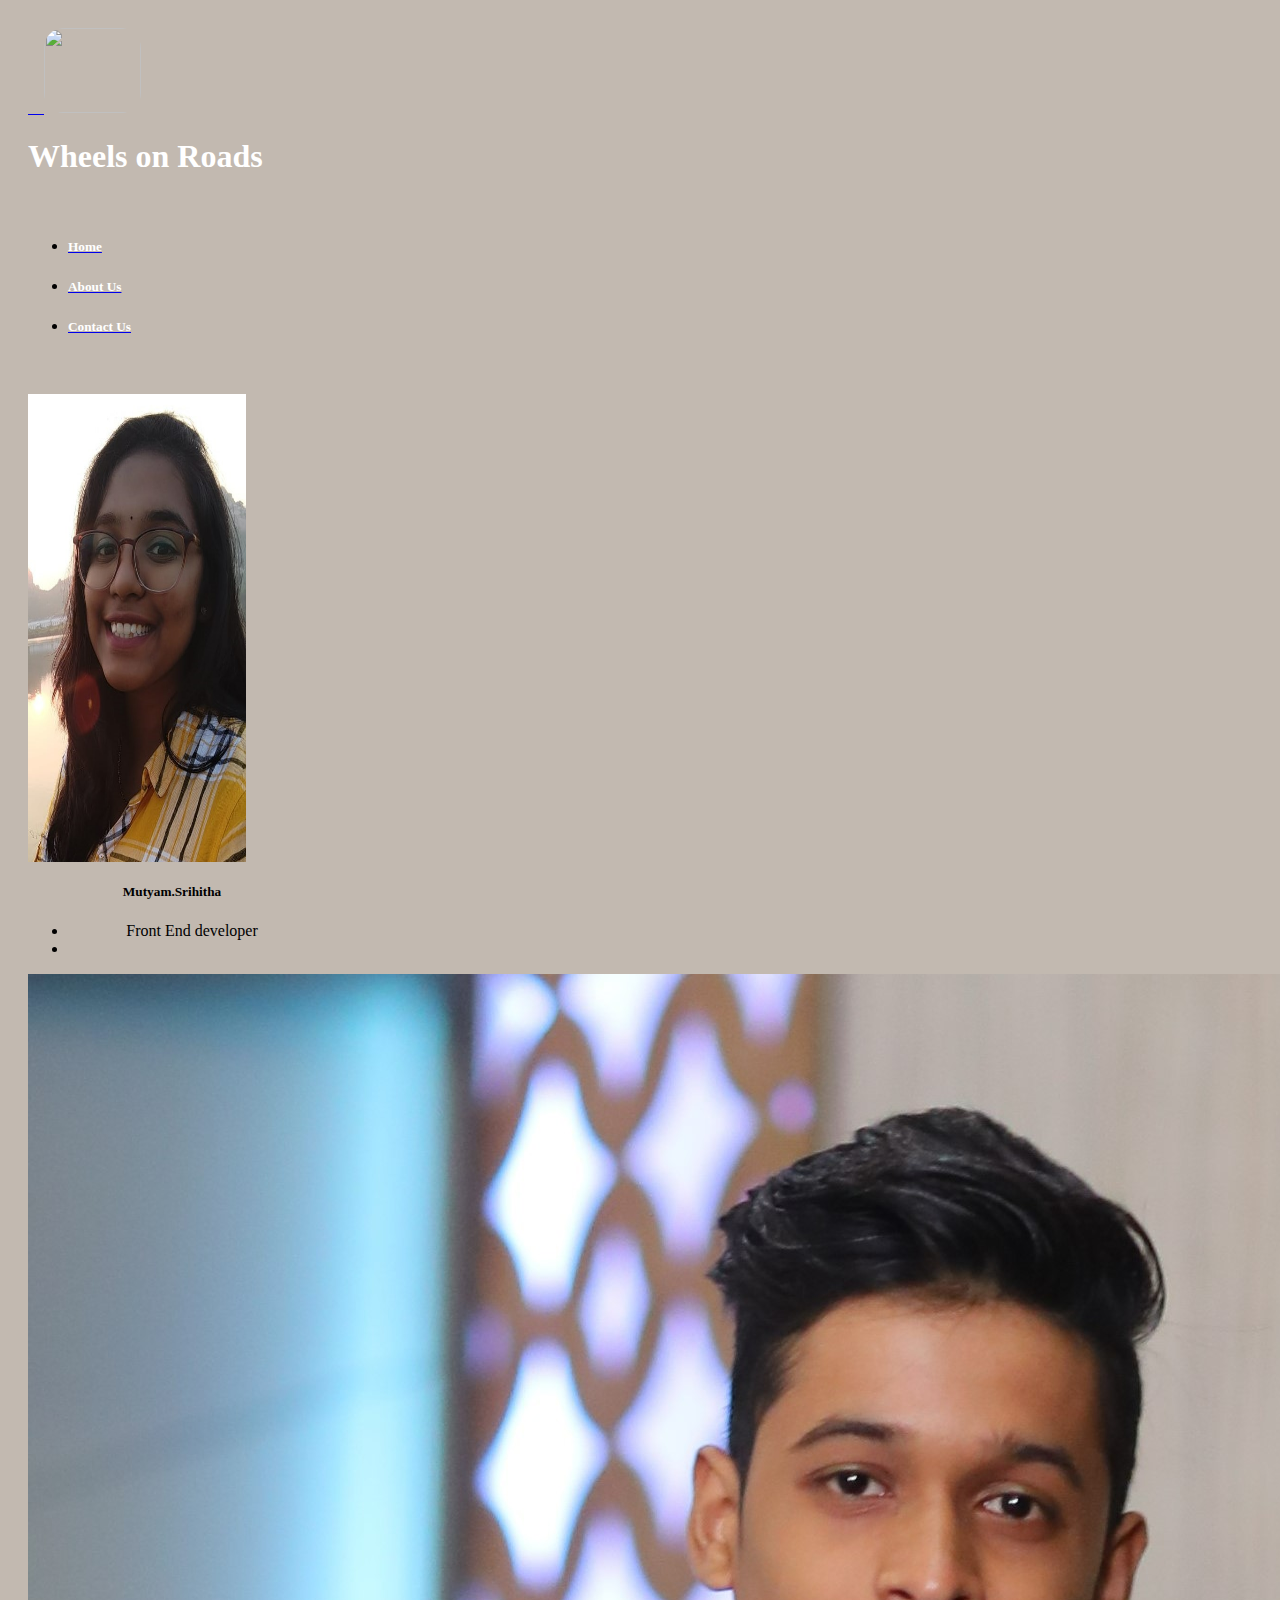
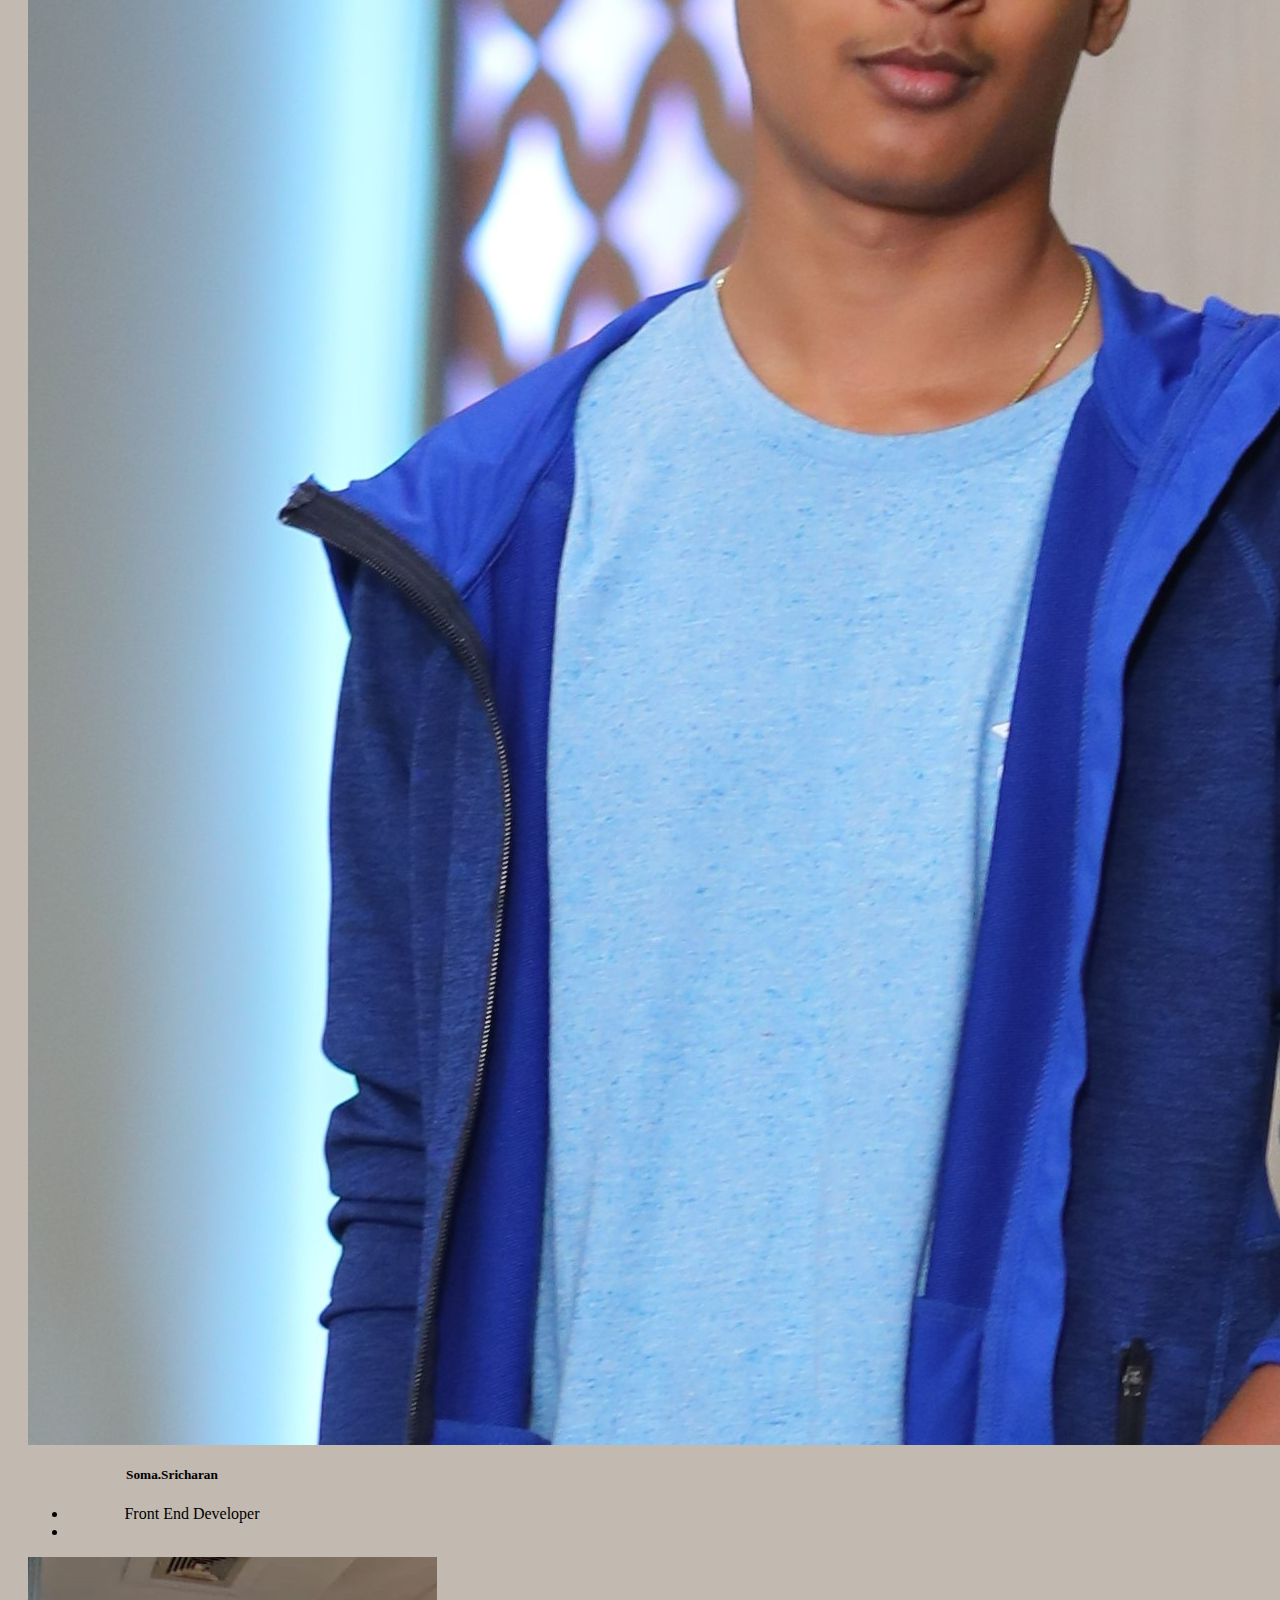
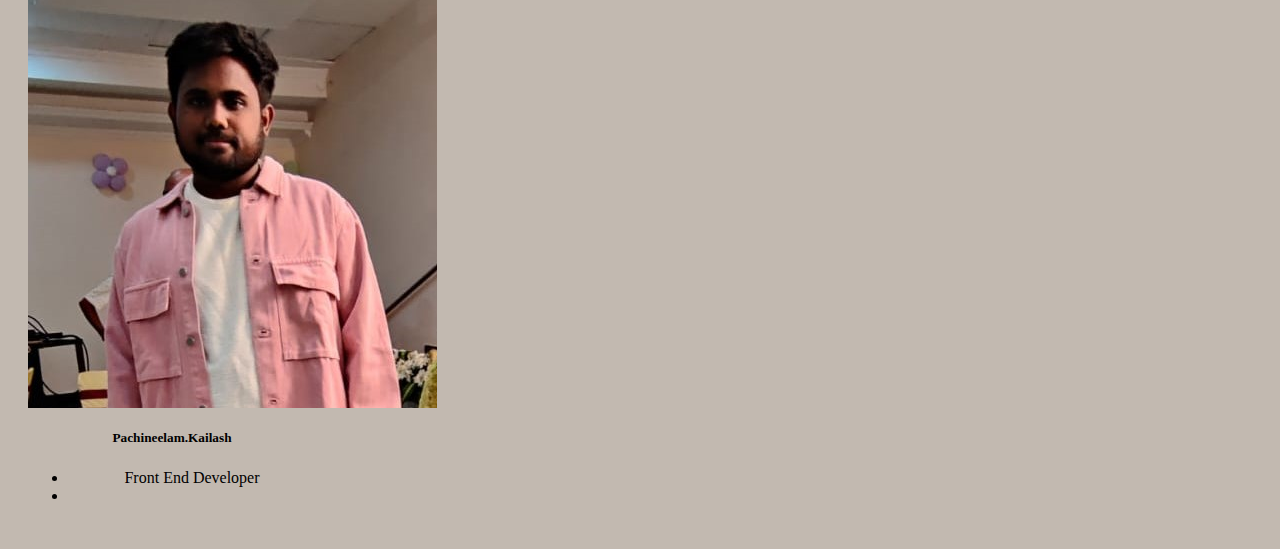
==== about.html @ 99214daf "Add files via upload" ====
<html>
    <head>
        <meta charset="utf-8">
        <meta name="viewport" content="width=device-width, initial-scale=1">
        <link href="https://cdn.jsdelivr.net/npm/bootstrap@5.2.2/dist/css/bootstrap.min.css" rel="stylesheet" integrity="sha384-Zenh87qX5JnK2Jl0vWa8Ck2rdkQ2Bzep5IDxbcnCeuOxjzrPF/et3URy9Bv1WTRi" crossorigin="anonymous">
        <script src="https://ajax.googleapis.com/ajax/libs/jquery/3.6.0/jquery.min.js"></script>
        <script src="https://maxcdn.bootstrapcdn.com/bootstrap/3.4.1/js/bootstrap.min.js"></script>
        <script src="https://kit.fontawesome.com/0f53d65563.js" crossorigin="anonymous"></script>
        <style>
        .h{
            height: 52vh;
            width: 17vw;
        }
        .vr-logo{
        height:85px;
        width:97px;
        border-radius:20px;
        }
        .pad{
            padding:20px;
            background-color: #C2B9B0;
        }
        .r{
            border-radius: 40px;
        }
        .hs{
            color:white;
        }
        </style>
    </head>
    <body class="pad">
        <nav class="navbar navbar-expand-sm bg-black navbar-light r">
            <div class="container-fluid">
              <a class="navbar-brand" href="index.html">&emsp;<img src="https://media.istockphoto.com/id/159756787/photo/stopwatch-front-view.webp?s=612x612&w=is&k=20&c=dyzRv9efTfZrwbPxZrm-zMY4eAgH6FDaV34oSAjSPiQ="class="vr-logo"/></a>
              &emsp;<h1 class="high hs">Wheels on Roads</h1>
              <div class="collapse navbar-collapse" id="navbarSupportedContent">
                <ul class="navbar-nav me-auto mb-2 mb-lg-0">
                &emsp;&emsp;&emsp;&emsp;&emsp;&emsp;&emsp;&emsp;&emsp;&emsp;&emsp;&emsp;&emsp;&emsp;&emsp;&emsp;&emsp;&emsp;&emsp;&emsp;&emsp;&emsp;&emsp;&emsp;&emsp;
                <li class="nav-item">
                    <a class="nav-link active" aria-current="page" href="index.html"><h5 class="hs">Home</h5></a>
                  </li>
                  <li class="nav-item">
                    <a class="nav-link" href="#"><h5 class="hs">About Us</h5></a>
                  </li>
                  <li class="nav-item">
                    <a class="nav-link" href="contact.html"><h5 class="hs">Contact Us</h5></a>
                  </li>
                </ul>
              </div>
            </div>
          </nav>
          <br>
          <br>
        <div class="container">
            <div class="row">
              <div class="col-sm">
                <div class="card" style="width: 18rem;">
                    <img class="card-img-top h" src="srihitha.jpeg" alt="Card image cap">
                    <div class="card-body">
                        <center>
                            <h5 class="card-title">Mutyam.Srihitha</h5>
                          </center>  
                    </div>
                    <ul class="list-group list-group-flush">
                      <center><li class="list-group-item">Front End developer</li></center>
                      <li class="list-group-item"><div>&emsp;&emsp;&emsp;&emsp;<a href="https://www.instagram.com/s_r_i_hithaa/"><i class="fa-brands fa-instagram fa-xl"></i></a>&emsp;&emsp;<a href="https://github.com/MutyamSrihitha15"><i class="fa-brands fa-github fa-xl"></i></a>&emsp;&emsp;<a href="https://www.linkedin.com/in/mutyam-srihitha-96b940251/"><i class="fa-brands fa-linkedin-in fa-xl"></i></a></div></li>
                    </ul>
                  </div>
              </div>
              <div class="col-sm">
                <div class="card" style="width: 18rem;">
                    <img class="card-img-top" src="charan.JPG" alt="Card image cap">
                    <div class="card-body">
                    <center>
                      <h5 class="card-title">Soma.Sricharan</h5>
                    </center>
                    </div>
                    <ul class="list-group list-group-flush">
                      <center><li class="list-group-item">Front End Developer</li></center>
                      <li class="list-group-item"><div>&emsp;&emsp;&emsp;&emsp;<a href=""><i class="fa-brands fa-instagram fa-xl"></i></a>&emsp;&emsp;<a href="https://github.com/sricharansoma"><i class="fa-brands fa-github fa-xl"></i></a>&emsp;&emsp;<a href=""><i class="fa-brands fa-linkedin-in fa-xl"></i></a></div></li>
                    </ul>
                  </div>
              </div>
              <div class="col-sm">
                <div class="card" style="width: 18rem;">
                    <img class="card-img-top " src="kilash.jpeg" alt="Card image cap">
                    <div class="card-body">
                    <center>
                        <h5 class="card-title">Pachineelam.Kailash</h5>
                    </center>  
                    </div>
                    <ul class="list-group list-group-flush">
                        <center><li class="list-group-item">Front End Developer</li></center>
                        <li class="list-group-item"><div>&emsp;&emsp;&emsp;&emsp;<a href="https://www.instagram.com/__introvert._11/"><i class="fa-brands fa-instagram fa-xl"></i></a>&emsp;&emsp;<a href="https://www.linkedin.com/in/p-kailash-a9a560236/"><i class="fa-brands fa-github fa-xl"></i></a>&emsp;&emsp;<a href="https://github.com/pachineelamkailash"><i class="fa-brands fa-linkedin-in fa-xl"></i></a></div></li>
                      
                    </ul>
                  </div>
              </div>
            </div>
          </div>
    </body>
</html>
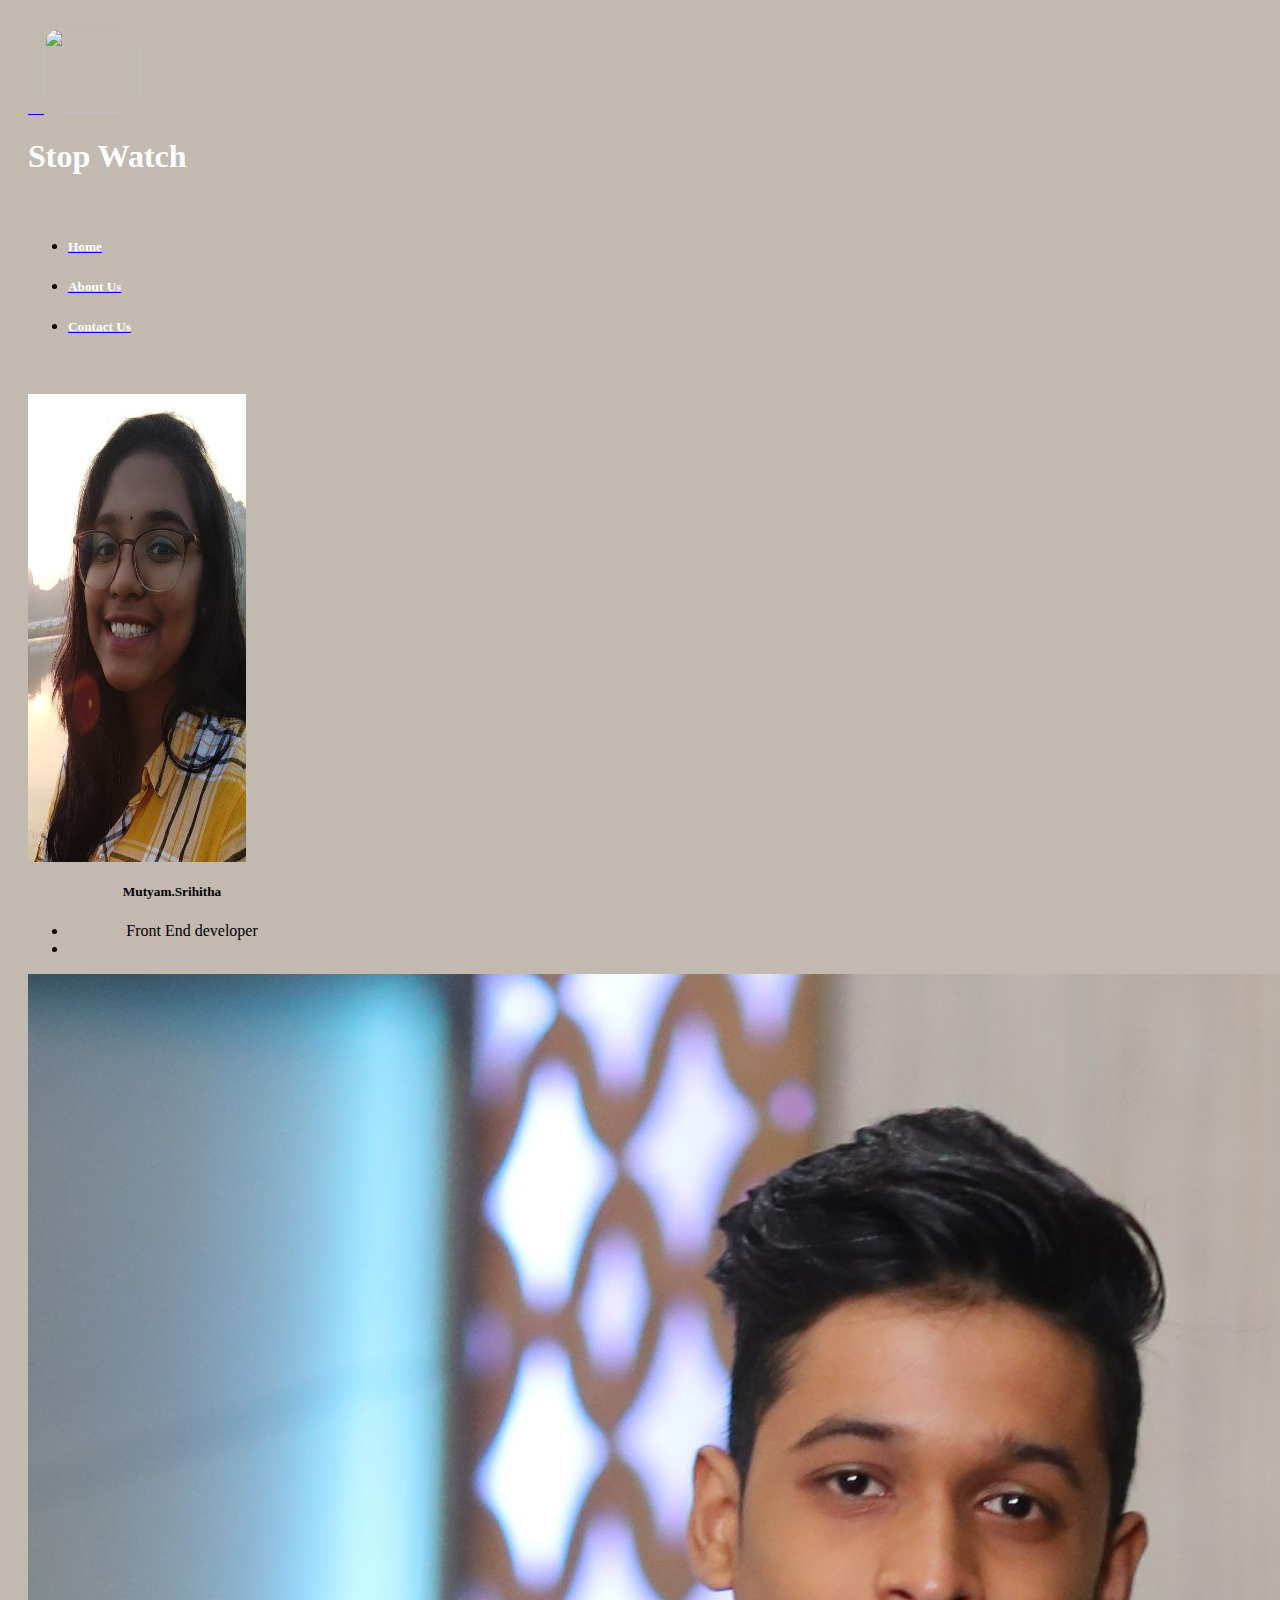
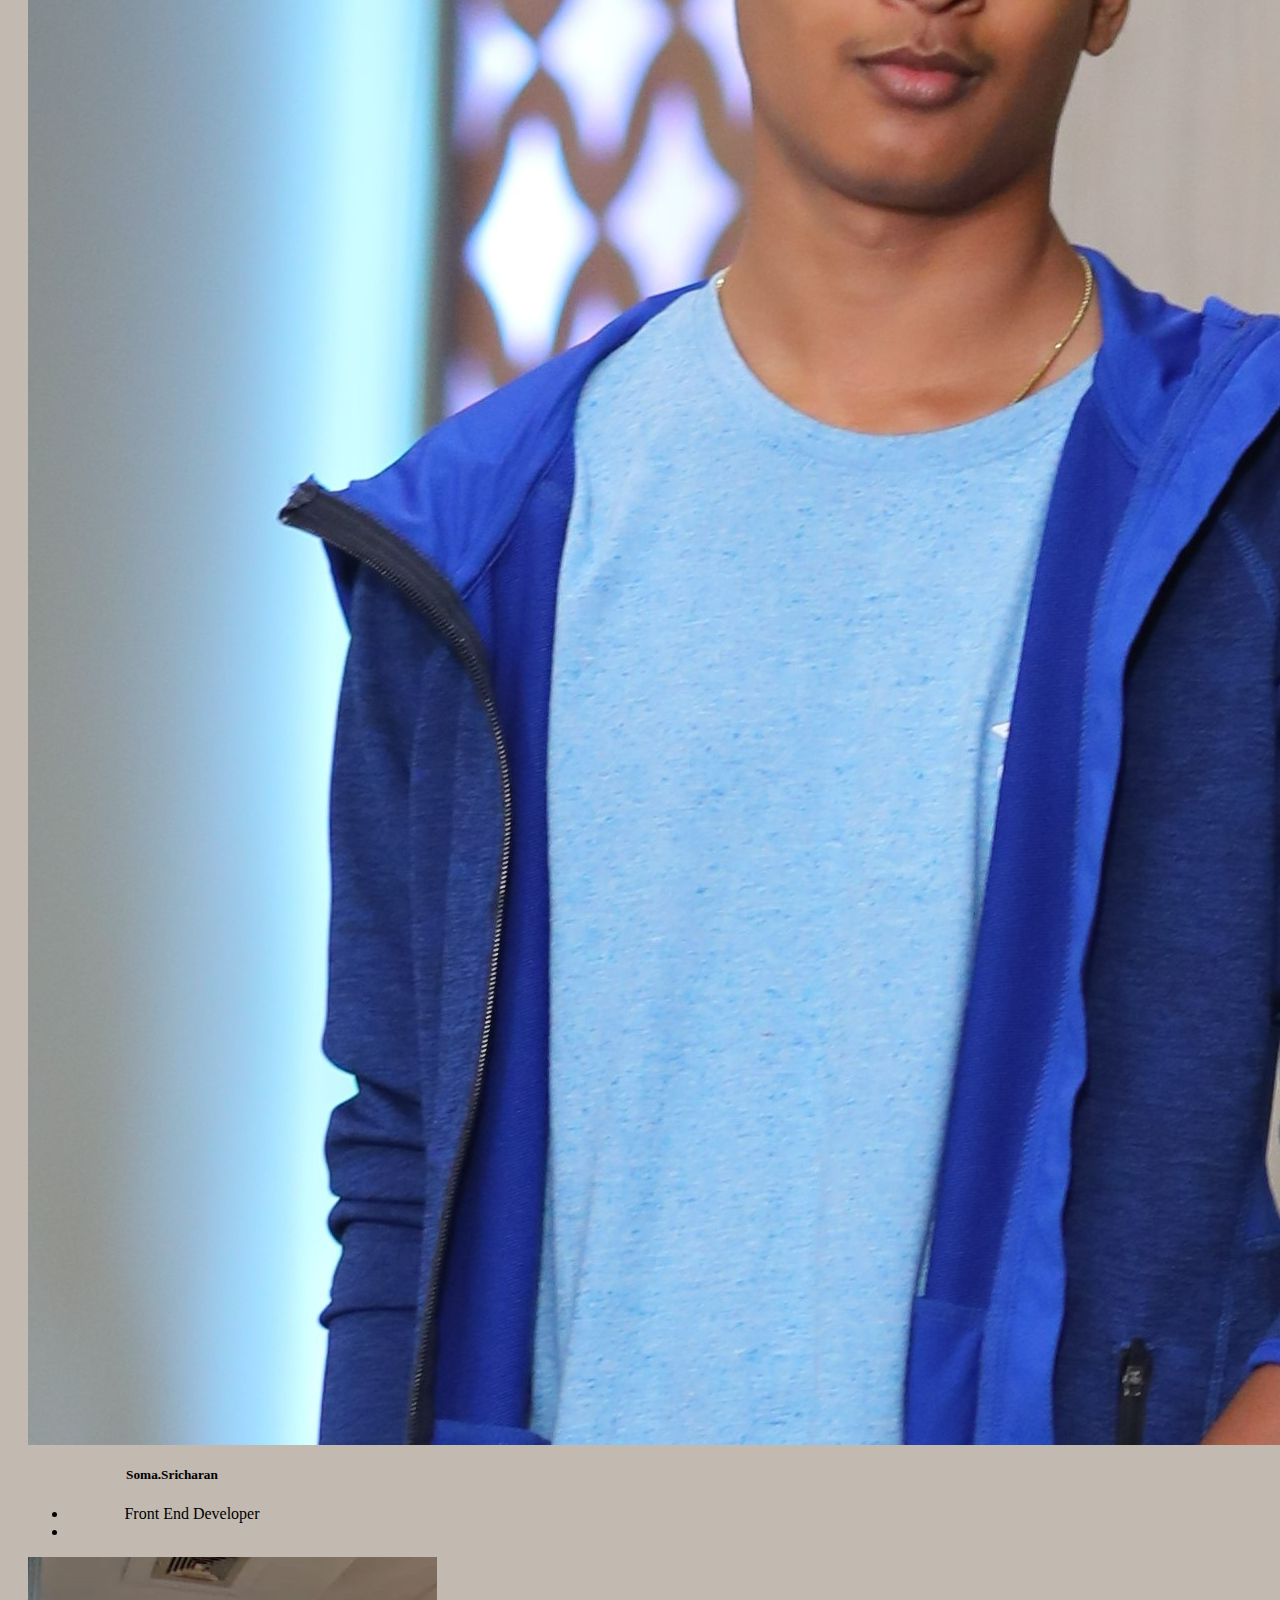
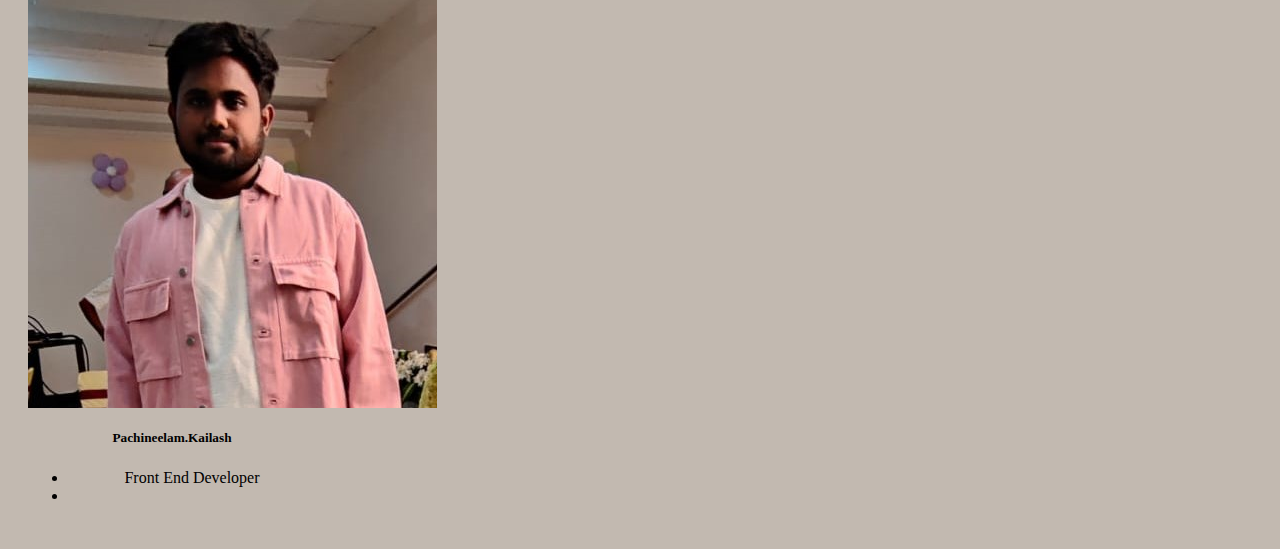
==== commit 226f9a86: "Update about.html" ====
--- a/about.html
+++ b/about.html
@@ -32,10 +32,10 @@
         <nav class="navbar navbar-expand-sm bg-black navbar-light r">
             <div class="container-fluid">
               <a class="navbar-brand" href="index.html">&emsp;<img src="https://media.istockphoto.com/id/159756787/photo/stopwatch-front-view.webp?s=612x612&w=is&k=20&c=dyzRv9efTfZrwbPxZrm-zMY4eAgH6FDaV34oSAjSPiQ="class="vr-logo"/></a>
-              &emsp;<h1 class="high hs">Wheels on Roads</h1>
+              &emsp;<h1 class="high hs">Stop Watch</h1>
               <div class="collapse navbar-collapse" id="navbarSupportedContent">
                 <ul class="navbar-nav me-auto mb-2 mb-lg-0">
-                &emsp;&emsp;&emsp;&emsp;&emsp;&emsp;&emsp;&emsp;&emsp;&emsp;&emsp;&emsp;&emsp;&emsp;&emsp;&emsp;&emsp;&emsp;&emsp;&emsp;&emsp;&emsp;&emsp;&emsp;&emsp;
+                &emsp;&emsp;&emsp;&emsp;&emsp;&emsp;&emsp;&emsp;&emsp;&emsp;&emsp;&emsp;&emsp;&emsp;&emsp;&emsp;&emsp;&emsp;&emsp;&emsp;&emsp;&emsp;&emsp;&emsp;&emsp;&emsp;&emsp;&emsp;
                 <li class="nav-item">
                     <a class="nav-link active" aria-current="page" href="index.html"><h5 class="hs">Home</h5></a>
                   </li>
@@ -99,4 +99,4 @@
             </div>
           </div>
     </body>
-</html>+</html>
